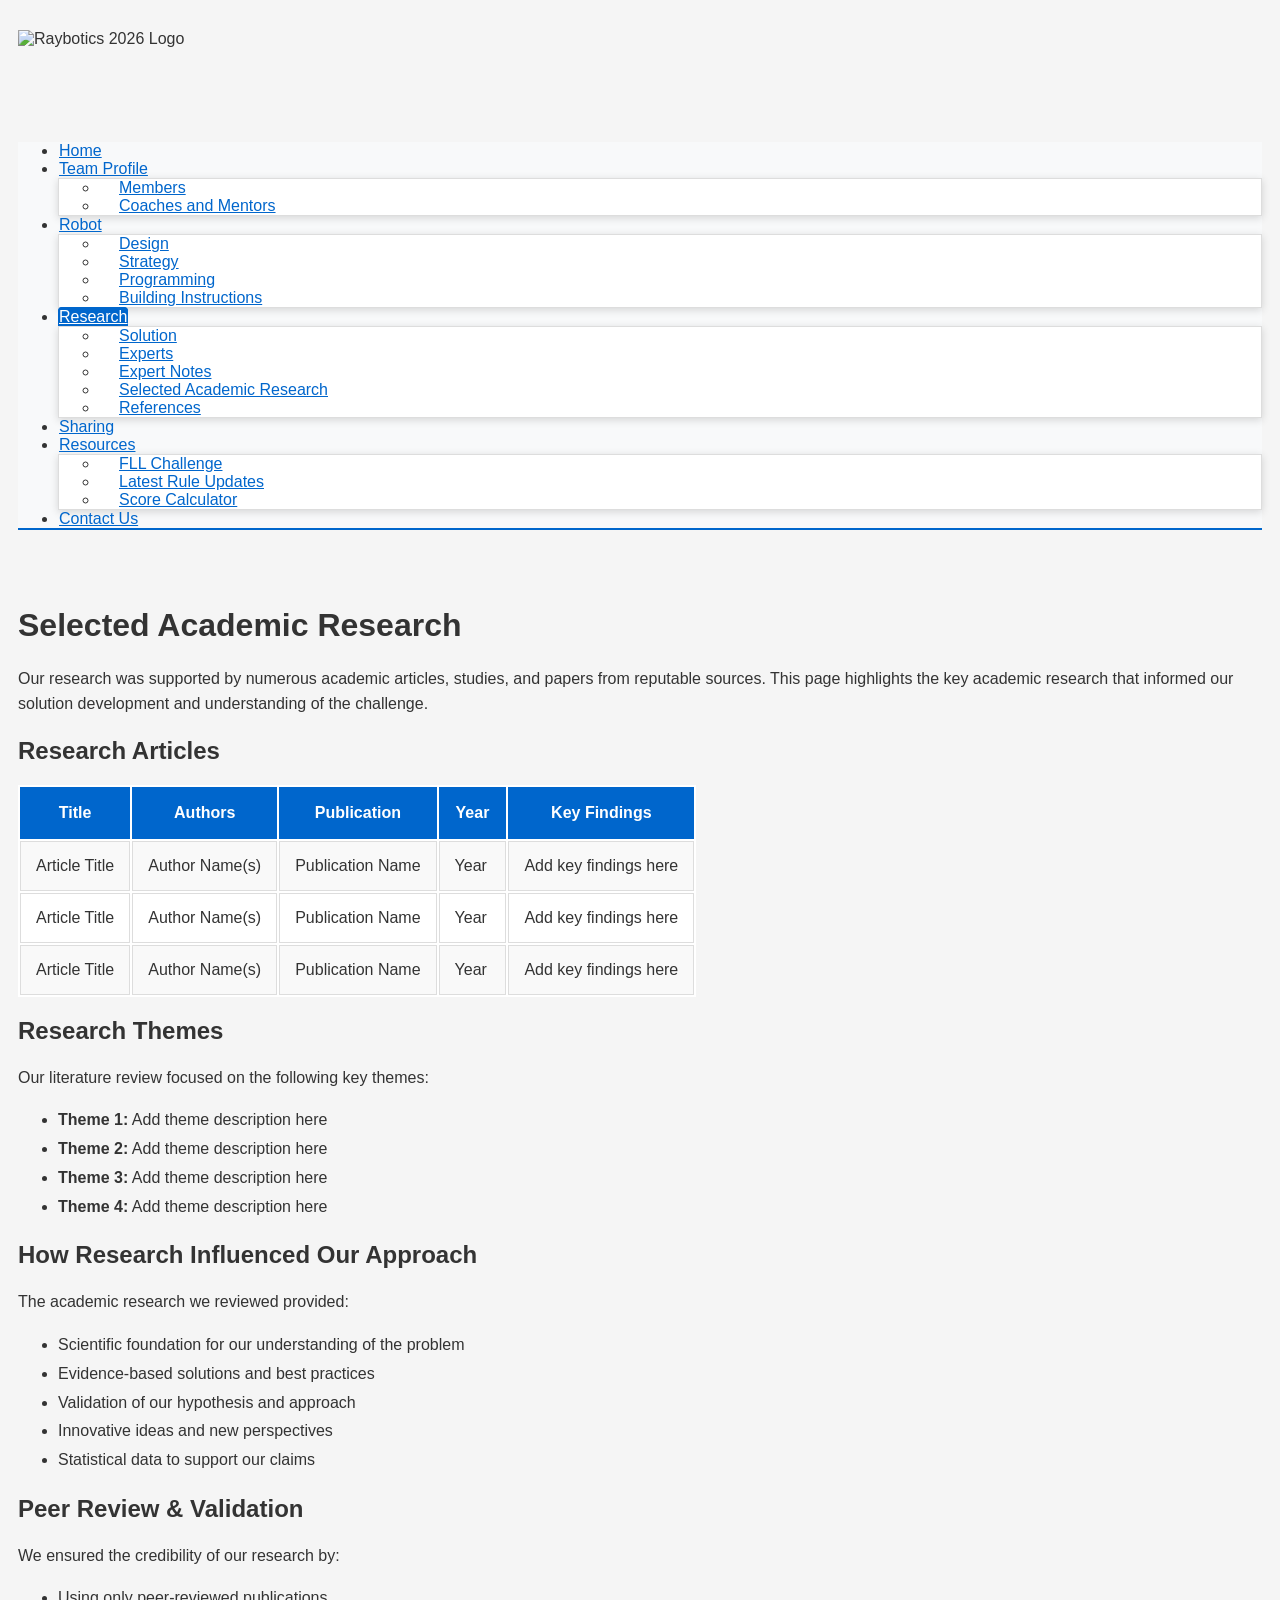
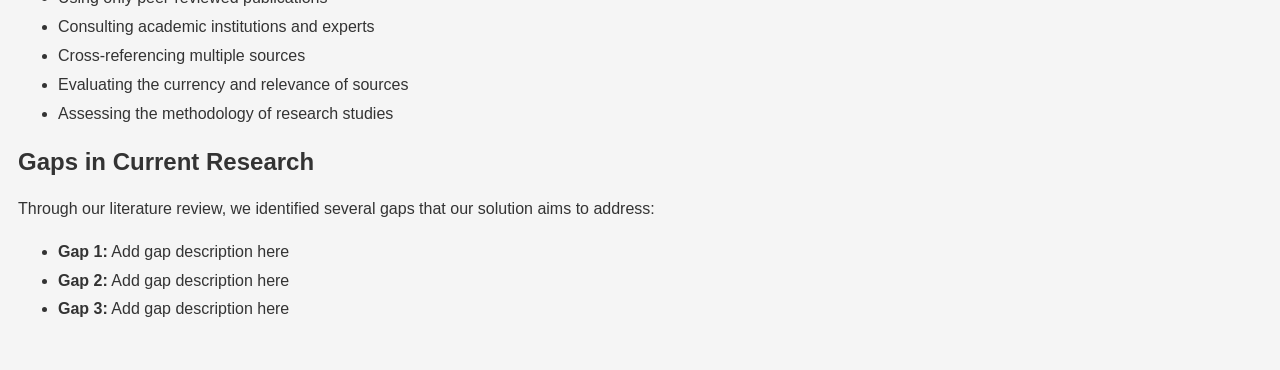
==== articles.html @ 19cd3914 "Create articles.html - Selected Academic Research page" ====
<!DOCTYPE html>
<html>
<head>
    <title>Raybotics 2026 - Selected Academic Research</title>
    <meta charset="utf-8">
    <meta name="viewport" content="width=device-width, initial-scale=1">
	<link rel="stylesheet" href="bootstrap/css/bootstrap.min.css">
	<link rel="stylesheet" type="text/css" href="mystyle.css">
</head>

<body>
<div class="container">
	<img src="images/logo.png" alt="Raybotics 2026 Logo">
</div>
<br>

	<!-- menu -->
    <div class="container">
      <ul class="nav nav-tabs">
        <li>
		<a href="index.html">Home</a>
		</li>
		 <li class="dropdown">
			<a class="dropdown-toggle" data-toggle="dropdown" href="#">Team Profile<span class="caret"></span></a>
			<ul class="dropdown-menu">
				<li><a href="members.html">Members</a></li>
				<li><a href="mentors.html">Coaches and Mentors</a></li>
			</ul>
        </li>
        <li class="dropdown">
			<a class="dropdown-toggle" data-toggle="dropdown" href="#">Robot<span class="caret"></span></a>
			<ul class="dropdown-menu">
				<li><a href="design.html">Design</a></li>
				<li><a href="strategy.html">Strategy</a></li>
				<li><a href="programming.html">Programming</a></li>
				<li><a href="build.html">Building Instructions</a></li>
			</ul>
        </li>
        <li class="dropdown active">
			<a class="dropdown-toggle" data-toggle="dropdown" href="#">Research<span class="caret"></span></a>
			<ul class="dropdown-menu">
				<li><a href="solution.html">Solution</a></li>
				<li><a href="experts.html">Experts</a></li>
				<li><a href="expertnotes.html">Expert Notes</a></li>
				<li><a href="articles.html">Selected Academic Research</a></li>
				<li><a href="references.html">References</a></li>
			</ul>
		</li>
		<li>
		<a href="events.html">Sharing</a>
        </li>

       <li class="dropdown">
			<a class="dropdown-toggle" data-toggle="dropdown" href="#">Resources<span class="caret"></span></a>
			<ul class="dropdown-menu">
				<li><a href="http://www.firstlegoleague.org/challenge" target="_blank">FLL Challenge</a></li>
				<li><a href="fll/rules.pdf" target="_blank">Latest Rule Updates</a></li>
 				<li><a href="http://flltournament.com/Scoresheet.aspx" target="_blank">Score Calculator</a></li>
			</ul>
        </li>

		<li>
		<a href="contact.html">Contact Us</a>
        </li>
	  </ul>
    </div>
    <!-- end of menu -->

    <div class="container">
        <h1>Selected Academic Research</h1>
        <p style="font-size: 16px; line-height: 1.6;">
            Our research was supported by numerous academic articles, studies, and papers from reputable sources. 
            This page highlights the key academic research that informed our solution development and understanding of the challenge.
        </p>

        <h2>Research Articles</h2>
        <table class="table table-striped table-bordered">
            <thead>
                <tr>
                    <th class="tick-border"><center>Title</center></th>
                    <th class="tick-border"><center>Authors</center></th>
                    <th class="tick-border"><center>Publication</center></th>
                    <th class="tick-border"><center>Year</center></th>
                    <th class="tick-border"><center>Key Findings</center></th>
                </tr>
            </thead>
            <tbody>
                <tr>
                    <td class="tick-border">Article Title</td>
                    <td class="tick-border">Author Name(s)</td>
                    <td class="tick-border">Publication Name</td>
                    <td class="tick-border">Year</td>
                    <td class="tick-border">Add key findings here</td>
                </tr>
                <tr>
                    <td class="tick-border">Article Title</td>
                    <td class="tick-border">Author Name(s)</td>
                    <td class="tick-border">Publication Name</td>
                    <td class="tick-border">Year</td>
                    <td class="tick-border">Add key findings here</td>
                </tr>
                <tr>
                    <td class="tick-border">Article Title</td>
                    <td class="tick-border">Author Name(s)</td>
                    <td class="tick-border">Publication Name</td>
                    <td class="tick-border">Year</td>
                    <td class="tick-border">Add key findings here</td>
                </tr>
            </tbody>
        </table>

        <h2>Research Themes</h2>
        <p style="font-size: 16px; line-height: 1.6;">
            Our literature review focused on the following key themes:
        </p>
        <ul style="font-size: 16px; line-height: 1.8;">
            <li><strong>Theme 1:</strong> Add theme description here</li>
            <li><strong>Theme 2:</strong> Add theme description here</li>
            <li><strong>Theme 3:</strong> Add theme description here</li>
            <li><strong>Theme 4:</strong> Add theme description here</li>
        </ul>

        <h2>How Research Influenced Our Approach</h2>
        <p style="font-size: 16px; line-height: 1.6;">
            The academic research we reviewed provided:
        </p>
        <ul style="font-size: 16px; line-height: 1.8;">
            <li>Scientific foundation for our understanding of the problem</li>
            <li>Evidence-based solutions and best practices</li>
            <li>Validation of our hypothesis and approach</li>
            <li>Innovative ideas and new perspectives</li>
            <li>Statistical data to support our claims</li>
        </ul>

        <h2>Peer Review & Validation</h2>
        <p style="font-size: 16px; line-height: 1.6;">
            We ensured the credibility of our research by:
        </p>
        <ul style="font-size: 16px; line-height: 1.8;">
            <li>Using only peer-reviewed publications</li>
            <li>Consulting academic institutions and experts</li>
            <li>Cross-referencing multiple sources</li>
            <li>Evaluating the currency and relevance of sources</li>
            <li>Assessing the methodology of research studies</li>
        </ul>

        <h2>Gaps in Current Research</h2>
        <p style="font-size: 16px; line-height: 1.6;">
            Through our literature review, we identified several gaps that our solution aims to address:
        </p>
        <ul style="font-size: 16px; line-height: 1.8;">
            <li><strong>Gap 1:</strong> Add gap description here</li>
            <li><strong>Gap 2:</strong> Add gap description here</li>
            <li><strong>Gap 3:</strong> Add gap description here</li>
        </ul>
    </div>

	<script src="jquery/jquery-1.11.1.min.js"></script>
    <script src="bootstrap/js/bootstrap.min.js"></script>
</body>
</html>
---- mystyle.css ----
/* Raybotics 2026 Team Website Styles */

/* General Styles */
body {
    font-family: Arial, sans-serif;
    background-color: #f5f5f5;
    color: #333;
}

.container {
    margin: 20px auto;
    padding: 10px;
}

/* Logo */
.container img {
    max-width: 100%;
    height: auto;
    display: block;
    margin: 0 auto;
}

/* Navigation Tabs */
.nav-tabs {
    background-color: #f8f9fa;
    border-bottom: 2px solid #0066cc;
}

.nav-tabs > li > a {
    color: #0066cc;
    border: 1px solid transparent;
    border-radius: 4px 4px 0 0;
}

.nav-tabs > li > a:hover {
    border-color: #0066cc;
    background-color: #e8f0ff;
}

.nav-tabs > li.active > a,
.nav-tabs > li.active > a:hover,
.nav-tabs > li.active > a:focus {
    background-color: #0066cc;
    color: white;
    border: 1px solid #0066cc;
}

.nav-tabs .dropdown-menu {
    background-color: white;
    border: 1px solid #ddd;
    box-shadow: 0 2px 8px rgba(0,0,0,0.15);
}

.nav-tabs .dropdown-menu > li > a {
    color: #0066cc;
    padding: 10px 20px;
}

.nav-tabs .dropdown-menu > li > a:hover {
    background-color: #e8f0ff;
    color: #0066cc;
}

/* Table Styles */
.table {
    background-color: white;
    margin-top: 20px;
}

.table-striped > tbody > tr:nth-of-type(odd) {
    background-color: #f9f9f9;
}

.table-striped > tbody > tr:nth-of-type(even) {
    background-color: white;
}

.table-bordered > thead > tr > th {
    border: 2px solid #0066cc;
    background-color: #0066cc;
    color: white;
    padding: 15px;
    text-align: center;
}

.table-bordered > tbody > tr > td {
    border: 1px solid #ddd;
    padding: 15px;
}

.tick-border {
    border: 1px solid #ddd;
}

/* Member Table Images */
.table img {
    width: 50px;
    height: 50px;
    border-radius: 5px;
    margin-right: 10px;
    vertical-align: middle;
    border: 1px solid #ddd;
}

/* Responsive Design */
@media (max-width: 768px) {
    .table {
        font-size: 14px;
    }

    .table img {
        width: 40px;
        height: 40px;
    }

    .nav-tabs {
        overflow-x: auto;
    }
}

/* Center Text Helper */
center {
    display: block;
    text-align: center;
}
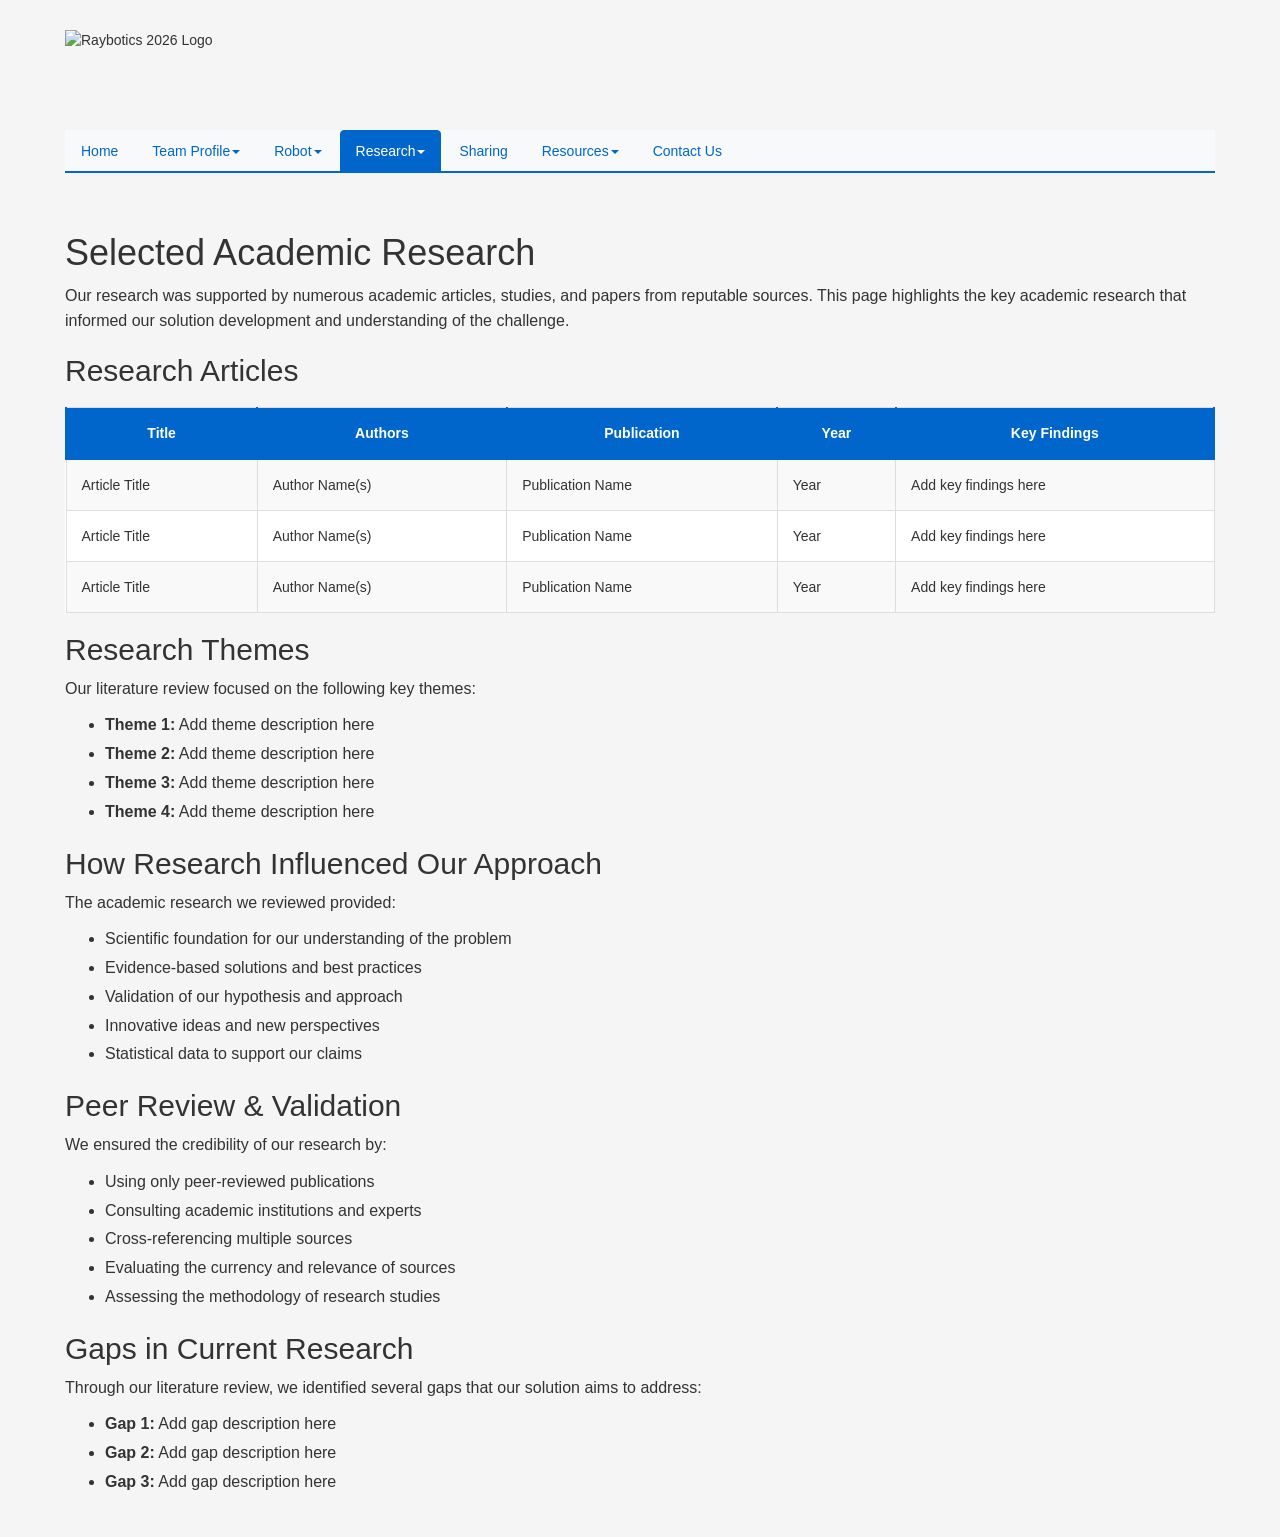
==== commit a9434fe1: "Update all final HTML files to use Bootstrap & jQuery CDN" ====
--- a/articles.html
+++ b/articles.html
@@ -4,7 +4,7 @@
     <title>Raybotics 2026 - Selected Academic Research</title>
     <meta charset="utf-8">
     <meta name="viewport" content="width=device-width, initial-scale=1">
-	<link rel="stylesheet" href="bootstrap/css/bootstrap.min.css">
+	<link rel="stylesheet" href="https://maxcdn.bootstrapcdn.com/bootstrap/3.3.7/css/bootstrap.min.css">
 	<link rel="stylesheet" type="text/css" href="mystyle.css">
 </head>
 
@@ -155,7 +155,7 @@
         </ul>
     </div>
 
-	<script src="jquery/jquery-1.11.1.min.js"></script>
-    <script src="bootstrap/js/bootstrap.min.js"></script>
+	<script src="https://code.jquery.com/jquery-1.11.1.min.js"></script>
+    <script src="https://maxcdn.bootstrapcdn.com/bootstrap/3.3.7/js/bootstrap.min.js"></script>
 </body>
-</html>
+</html>
